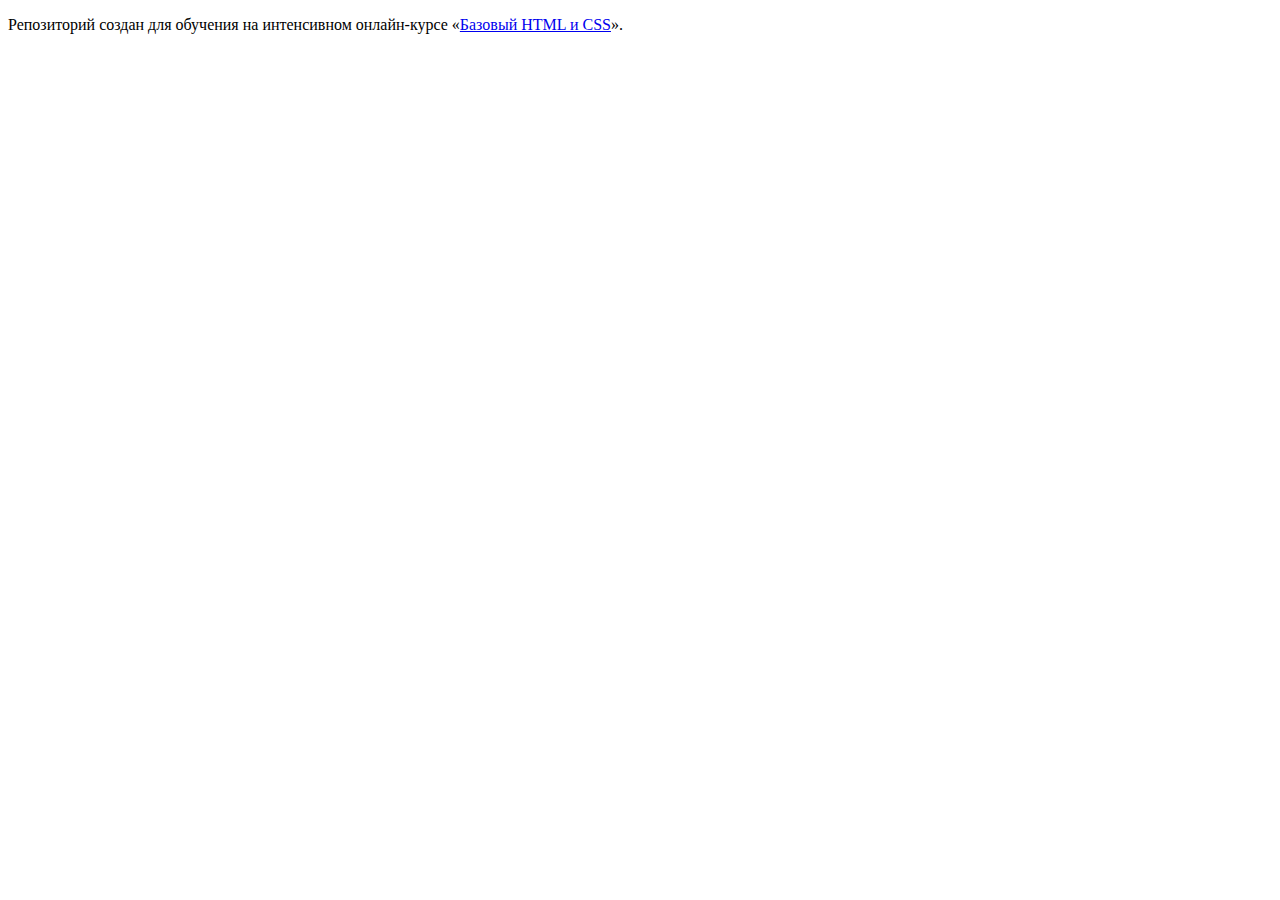
==== index.html @ f236ca0a ":hatching_chick:" ====
<!DOCTYPE html>
<html lang="ru">
  <head>
    <meta charset="utf-8">
    <title>HTML Academy: Барбершоп</title>
  </head>
  <body>

    <p>Репозиторий создан для обучения на интенсивном онлайн‑курсе «<a href="https://htmlacademy.ru/intensive">Базовый HTML и CSS</a>».</p>

  </body>
</html>
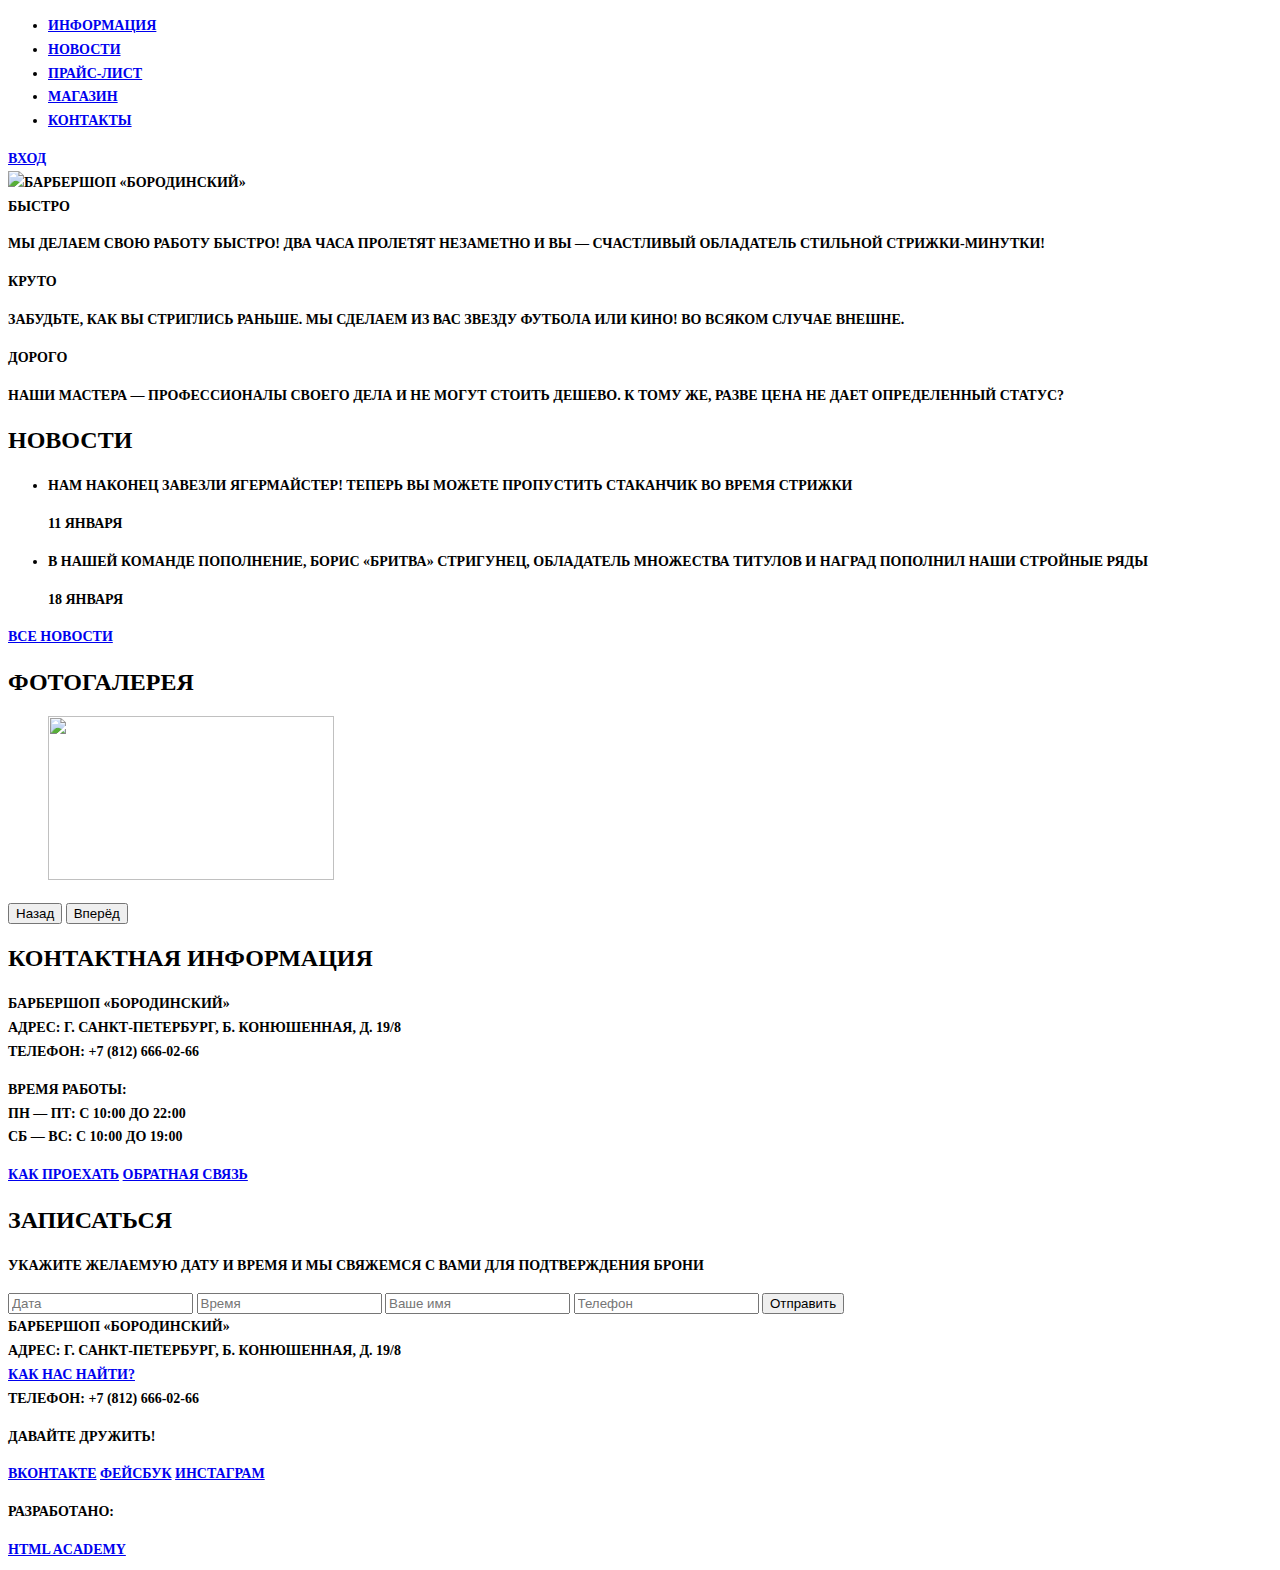
==== commit 40dcb1b2: "Добавил верстку главной страницы барбершопа" ====
--- a/index.html
+++ b/index.html
@@ -2,11 +2,128 @@
 <html lang="ru">
   <head>
     <meta charset="utf-8">
-    <title>HTML Academy: Барбершоп</title>
+    <title>Барбершоп «Бородинский»</title>
+    <link href="./css/style.css" rel="stylesheet">
   </head>
   <body>
-
-    <p>Репозиторий создан для обучения на интенсивном онлайн‑курсе «<a href="https://htmlacademy.ru/intensive">Базовый HTML и CSS</a>».</p>
-
+    <header class="main-header">
+      <div class="container">
+        <nav class="main-navigation">
+          <ul>
+            <li>
+              <a href="#">Информация</a>
+            </li>
+            <li>
+              <a href="#">Новости</a>
+            </li>
+            <li>
+              <a href="#">Прайс-лист</a>
+            </li>
+            <li>
+              <a href="#">Магазин</a>
+            </li>
+            <li>
+              <a href="#">Контакты</a>
+            </li>
+          </ul>
+        </nav>
+        <div class="user-block">
+          <a class="login" href="#">Вход</a>
+        </div>
+      </div>
+    </header>
+    <main class="container">
+      <div class="index-logo">
+        <img src="img/index-logo.png" width="368" height="204" alt="Барбершоп «Бородинский»">
+      </div>
+      <section class="features">
+        <div class="features-item">
+          <b class="features-name">Быстро</b>
+          <p>Мы делаем свою работу быстро! Два часа пролетят незаметно и вы — счастливый обладатель стильной стрижки-минутки!</p>
+        </div>
+        <div class="features-item">
+          <b class="features-name">Круто</b>
+          <p>Забудьте, как вы стриглись раньше. Мы сделаем из вас звезду футбола или кино! Во всяком случае внешне.</p>
+        </div>
+        <div class="features-item">
+          <b class="features-name">Дорого</b>
+          <p>Наши мастера — профессионалы своего дела и не могут стоить дешево. К тому же, разве цена не дает определенный статус?</p>
+        </div>
+      </section>
+      <div class="index-content">
+        <div class="index-content-left">
+          <h2 class="index-content-title">Новости</h2>
+          <ul class="news-preview">
+            <li>
+              <p>Нам наконец завезли Ягермайстер! Теперь вы можете пропустить стаканчик во время стрижки</p>
+              <time datetime="2016-01-11">11 января</time>
+            </li>
+            <li>
+              <p>В нашей команде пополнение, Борис «Бритва» Стригунец, обладатель множества титулов и наград пополнил наши стройные ряды</p>
+              <time datetime="2016-01-18">18 января</time>
+            </li>
+          </ul>
+          <a class="btn" href="#">Все новости</a>
+        </div>
+        <div class="index-content-right">
+          <h2 class="index-content-title">Фотогалерея</h2>
+          <div class="gallery">
+            <figure class="gallery-content">
+              <img src="img/photo-1.jpg" width="286" height="164" alt="">
+            </figure>
+            <button class="btn gallery-prev">Назад</button>
+            <button class="btn gallery-next">Вперёд</button>
+          </div>
+        </div>
+      </div>
+      <div class="index-content">
+        <div class="index-content-left">
+          <h2 class="index-content-title">Контактная информация</h2>
+          <p>
+            Барбершоп «Бородинский»<br>
+            Адрес: г. Санкт-Петербург, Б. Конюшенная, д. 19/8<br>
+            Телефон: +7 (812) 666-02-66
+          </p>
+          <p>
+            Время работы:<br>
+            пн — пт: с 10:00 до 22:00<br>
+            сб — вс: с 10:00 до 19:00
+          </p>
+          <a class="btn" href="#">Как проехать</a>
+          <a class="btn" href="#">Обратная связь</a>
+        </div>
+        <div class="index-content-right">
+          <h2 class="index-content-title">Записаться</h2>
+          <p>Укажите желаемую дату и время и мы свяжемся с вами для подтверждения брони</p>
+          <form class="appointment-form" action="https://echo.htmlacademy.ru" method="post">
+            <input type="text" name="date" value="" placeholder="Дата">
+            <input type="text" name="time" value="" placeholder="Время">
+            <input type="text" name="name" value="" placeholder="Ваше имя">
+            <input type="tel" name="phone" value="" placeholder="Телефон">
+            <button class="btn" type="submit">Отправить</button>
+          </form>
+        </div>
+      </div>
+    </main>
+    <footer class="main-footer">
+      <div class="container">
+        <section class="footer-contacts">
+          Барбершоп «Бородинский»<br>
+          Адрес: г. Санкт-Петербург, Б. Конюшенная, д. 19/8<br>
+          <a href="#">Как нас найти?</a><br>
+          Телефон: +7 (812) 666-02-66
+        </section>
+        <section class="footer-social">
+          <p>Давайте дружить!</p>
+          <a class="social-btn social-btn-vk" href="#">Вконтакте</a>
+          <a class="social-btn social-btn-fb" href="#">Фейсбук</a>
+          <a class="social-btn social-btn-inst" href="#">Инстаграм</a>
+        </section>
+        <section class="footer-copyright">
+          <p>Разработано:</p>
+          <a class="btn" href="https://htmlacademy.ru">HTML Academy</a>
+        </section>
+      </div>
+    </footer>
   </body>
-</html>
+</html>--- a/css/style.css
+++ b/css/style.css
@@ -0,0 +1,24 @@
+body {
+    font-size: 14px;
+    line-height: 1.7em;
+    color: #000000;
+    font-weight: bold;
+    font-family: "PT Sans Narrow", "sans-serif";
+    text-transform: uppercase;
+}
+
+h2 {
+    font-size: 24px;
+    line-height: normal;
+    color: #000000;
+    font-weight: bold;
+    font-family: "PT Sans Narrow", "sans-serif";
+}
+
+h1 {
+    font-size: 30px;
+    line-height: normal;
+    color: #000000;
+    font-weight: bold;
+    font-family: "PT Sans Narrow", "sans-serif";
+}
